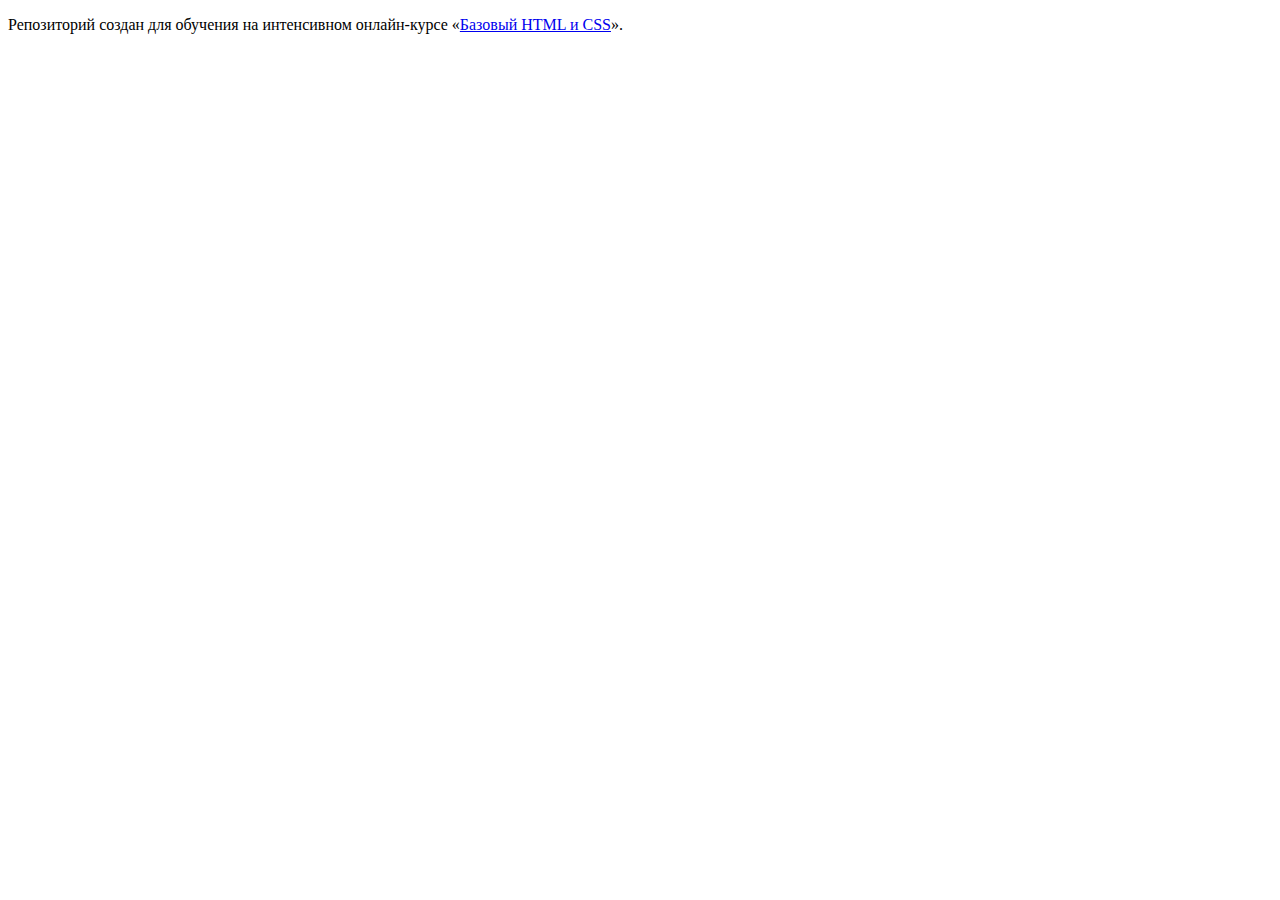
==== index.html @ 6481fabe ":hatching_chick:" ====
<!DOCTYPE html>
<html lang="ru">
  <head>
    <meta charset="utf-8">
    <title>HTML Academy: Барбершоп</title>
  </head>
  <body>

    <p>Репозиторий создан для обучения на интенсивном онлайн‑курсе «<a href="https://htmlacademy.ru/intensive/htmlcss">Базовый HTML и CSS</a>».</p>

  </body>
</html>
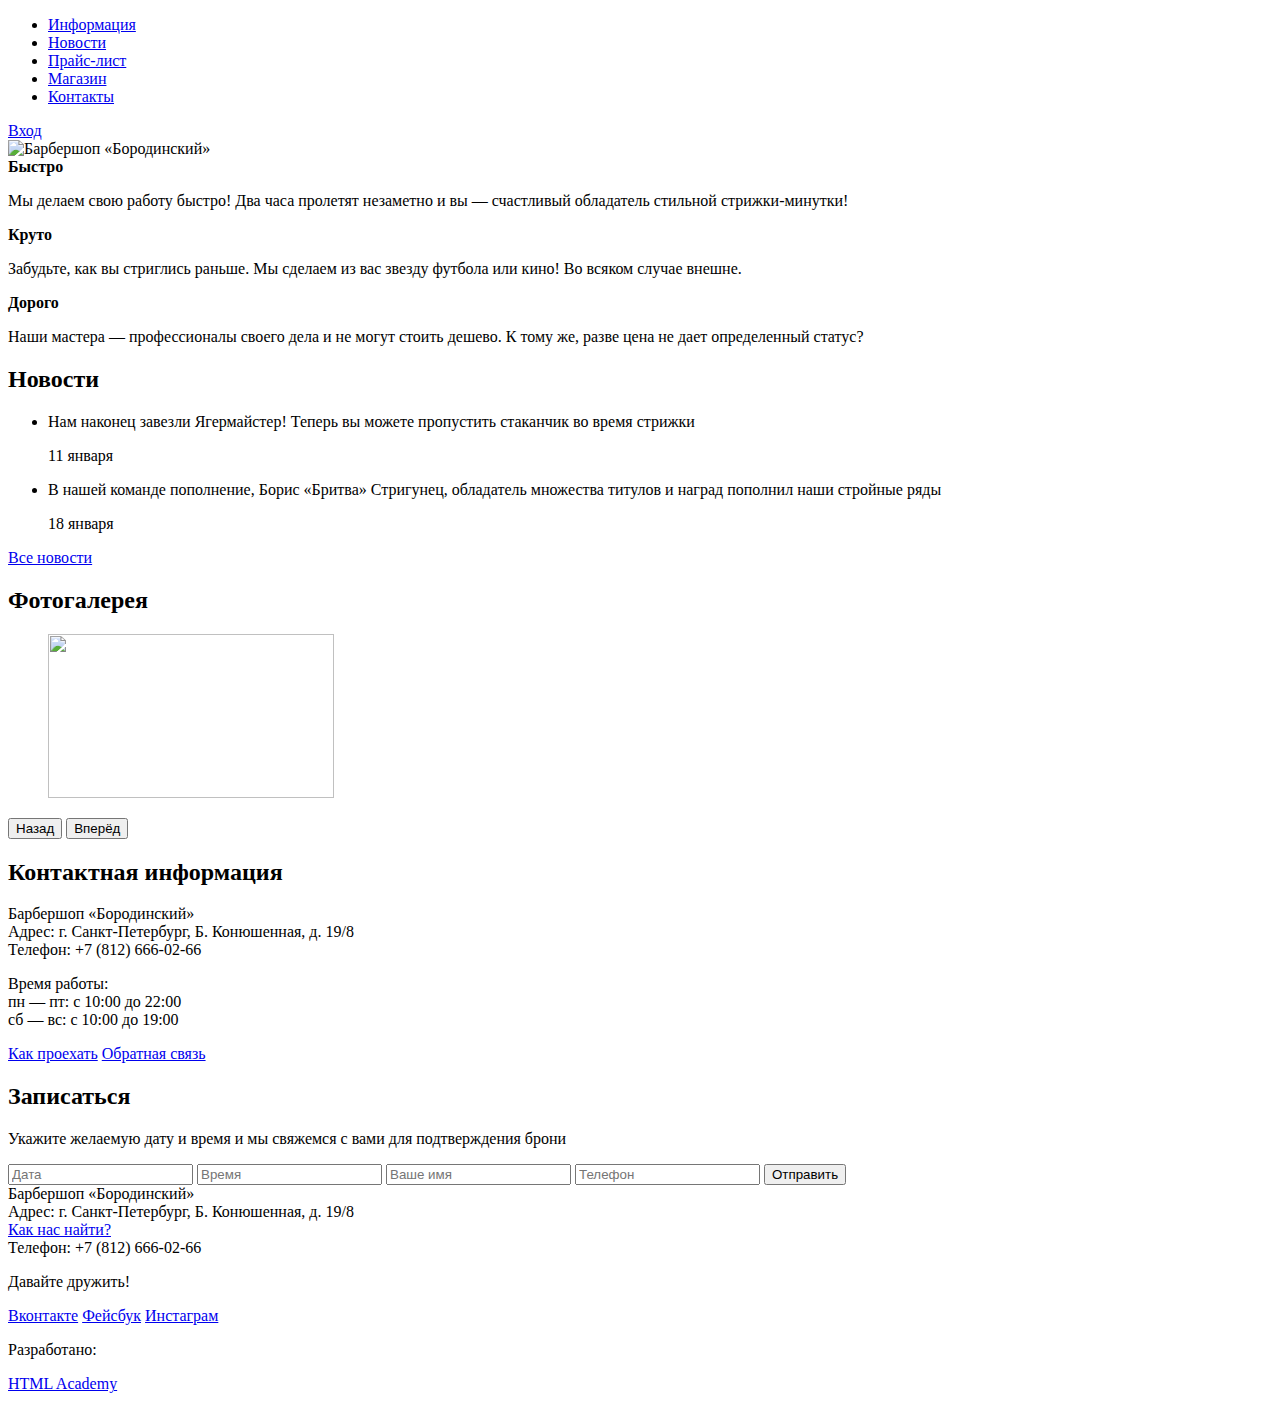
==== commit 454fd9ea: "Добавлен catalog-item.html и catalog.html" ====
--- a/index.html
+++ b/index.html
@@ -2,11 +2,127 @@
 <html lang="ru">
   <head>
     <meta charset="utf-8">
-    <title>HTML Academy: Барбершоп</title>
+    <title>Барбершоп «Бородинский»</title>
   </head>
   <body>
-
-    <p>Репозиторий создан для обучения на интенсивном онлайн‑курсе «<a href="https://htmlacademy.ru/intensive/htmlcss">Базовый HTML и CSS</a>».</p>
-
+    <header class="main-header">
+      <div class="container">
+        <nav class="main-navigation">
+          <ul>
+            <li>
+              <a href="#">Информация</a>
+            </li>
+            <li>
+              <a href="#">Новости</a>
+            </li>
+            <li>
+              <a href="#">Прайс-лист</a>
+            </li>
+            <li>
+              <a href="#">Магазин</a>
+            </li>
+            <li>
+              <a href="#">Контакты</a>
+            </li>
+          </ul>
+        </nav>
+        <div class="user-block">
+          <a class="login" href="#">Вход</a>
+        </div>
+      </div>
+    </header>
+    <main class="container">
+      <div class="index-logo">
+        <img src="img/index-logo.png" width="368" height="204" alt="Барбершоп «Бородинский»">
+      </div>
+      <section class="features">
+        <div class="features-item">
+          <b class="features-name">Быстро</b>
+          <p>Мы делаем свою работу быстро! Два часа пролетят незаметно и вы — счастливый обладатель стильной стрижки-минутки!</p>
+        </div>
+        <div class="features-item">
+          <b class="features-name">Круто</b>
+          <p>Забудьте, как вы стриглись раньше. Мы сделаем из вас звезду футбола или кино! Во всяком случае внешне.</p>
+        </div>
+        <div class="features-item">
+          <b class="features-name">Дорого</b>
+          <p>Наши мастера — профессионалы своего дела и не могут стоить дешево. К тому же, разве цена не дает определенный статус?</p>
+        </div>
+      </section>
+      <div class="index-content">
+        <div class="index-content-left">
+          <h2 class="index-content-title">Новости</h2>
+          <ul class="news-preview">
+            <li>
+              <p>Нам наконец завезли Ягермайстер! Теперь вы можете пропустить стаканчик во время стрижки</p>
+              <time datetime="2016-01-11">11 января</time>
+            </li>
+            <li>
+              <p>В нашей команде пополнение, Борис «Бритва» Стригунец, обладатель множества титулов и наград пополнил наши стройные ряды</p>
+              <time datetime="2016-01-18">18 января</time>
+            </li>
+          </ul>
+          <a class="btn" href="#">Все новости</a>
+        </div>
+        <div class="index-content-right">
+          <h2 class="index-content-title">Фотогалерея</h2>
+          <div class="gallery">
+            <figure class="gallery-content">
+              <img src="img/photo-1.jpg" width="286" height="164" alt="">
+            </figure>
+            <button class="btn gallery-prev" type="button">Назад</button>
+            <button class="btn gallery-next" type="button">Вперёд</button>
+          </div>
+        </div>
+      </div>
+      <div class="index-content">
+        <div class="index-content-left">
+          <h2 class="index-content-title">Контактная информация</h2>
+          <p>
+            Барбершоп «Бородинский»<br>
+            Адрес: г. Санкт-Петербург, Б. Конюшенная, д. 19/8<br>
+            Телефон: +7 (812) 666-02-66
+          </p>
+          <p>
+            Время работы:<br>
+            пн — пт: с 10:00 до 22:00<br>
+            сб — вс: с 10:00 до 19:00
+          </p>
+          <a class="btn" href="#">Как проехать</a>
+          <a class="btn" href="#">Обратная связь</a>
+        </div>
+        <div class="index-content-right">
+          <h2 class="index-content-title">Записаться</h2>
+          <p>Укажите желаемую дату и время и мы свяжемся с вами для подтверждения брони</p>
+          <form class="appointment-form" action="https://echo.htmlacademy.ru" method="post">
+            <input type="text" name="date" value="" placeholder="Дата">
+            <input type="text" name="time" value="" placeholder="Время">
+            <input type="text" name="name" value="" placeholder="Ваше имя">
+            <input type="tel" name="phone" value="" placeholder="Телефон">
+            <button class="btn" type="submit">Отправить</button>
+          </form>
+        </div>
+      </div>
+    </main>
+    <footer class="main-footer">
+      <div class="container">
+        <section class="footer-contacts">
+          Барбершоп «Бородинский»<br>
+          Адрес: г. Санкт-Петербург, Б. Конюшенная, д. 19/8<br>
+          <a href="#">Как нас найти?</a><br>
+          Телефон: +7 (812) 666-02-66
+        </section>
+        <section class="footer-social">
+          <p>Давайте дружить!</p>
+          <a class="social-btn social-btn-vk" href="#">Вконтакте</a>
+          <a class="social-btn social-btn-fb" href="#">Фейсбук</a>
+          <a class="social-btn social-btn-inst" href="#">Инстаграм</a>
+        </section>
+        <section class="footer-copyright">
+          <p>Разработано:</p>
+          <a class="btn" href="https://htmlacademy.ru">HTML Academy</a>
+        </section>
+      </div>
+    </footer>
   </body>
 </html>
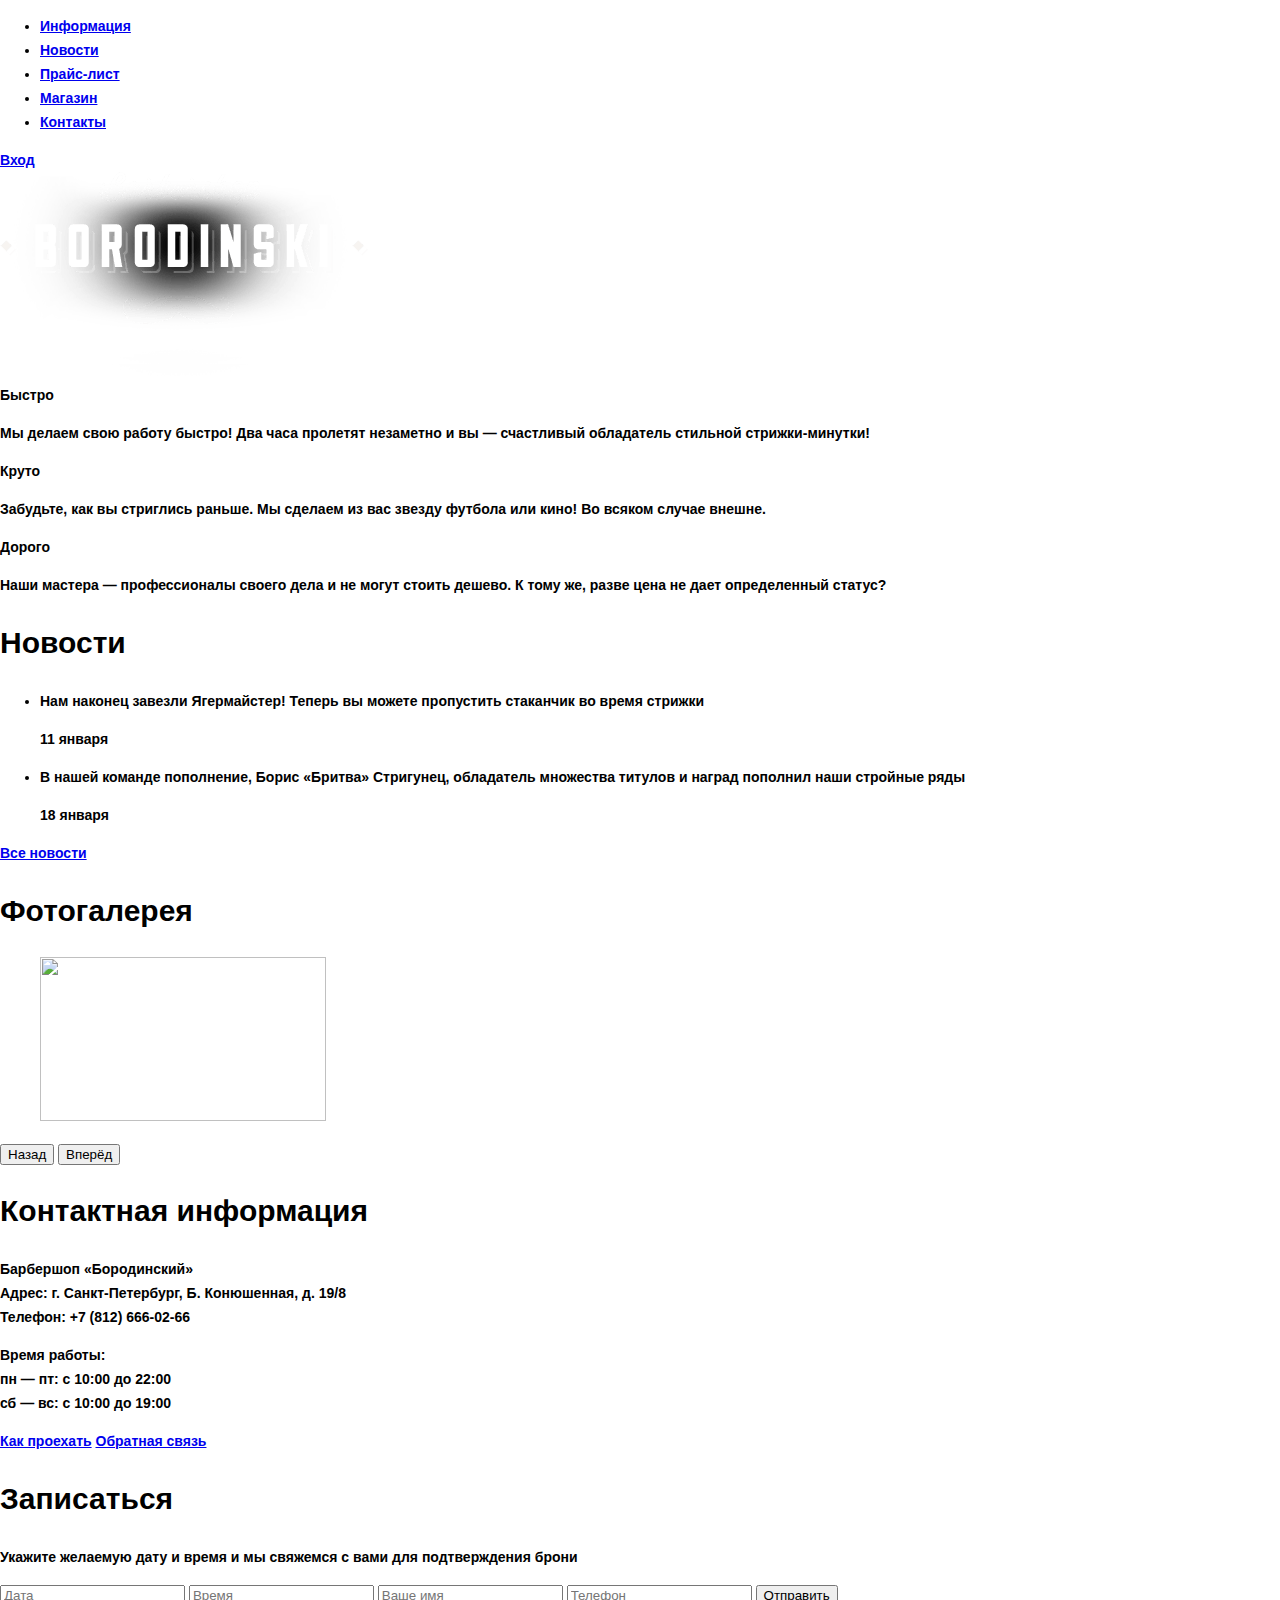
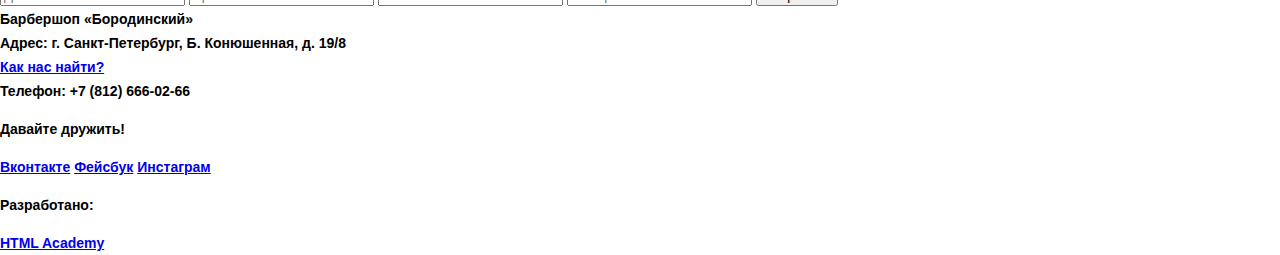
==== commit d181ef04: "Добавила  и подключила стили, нарезала графику" ====
--- a/index.html
+++ b/index.html
@@ -3,6 +3,7 @@
   <head>
     <meta charset="utf-8">
     <title>Барбершоп «Бородинский»</title>
+    <link rel="stylesheet" type="text/css" href="css/style.css">
   </head>
   <body>
     <header class="main-header">
@@ -33,7 +34,7 @@
     </header>
     <main class="container">
       <div class="index-logo">
-        <img src="img/index-logo.png" width="368" height="204" alt="Барбершоп «Бородинский»">
+        <img src="img/BORODINSKI Logo.png" width="368" height="204" alt="Барбершоп «Бородинский»">
       </div>
       <section class="features">
         <div class="features-item">
--- a/css/style.css
+++ b/css/style.css
@@ -0,0 +1,15 @@
+body {
+	margin: 0;
+	padding: 0;
+	font-size: 14px;
+	font-weight: bold;
+	font-style: normal;
+	color: #000000;
+	font-family: "PT Sans Narrow", "Arial", serif;
+	line-height: 24px;
+
+}
+h2 {
+	font-size: 30px;
+	line-height: 42px;
+}
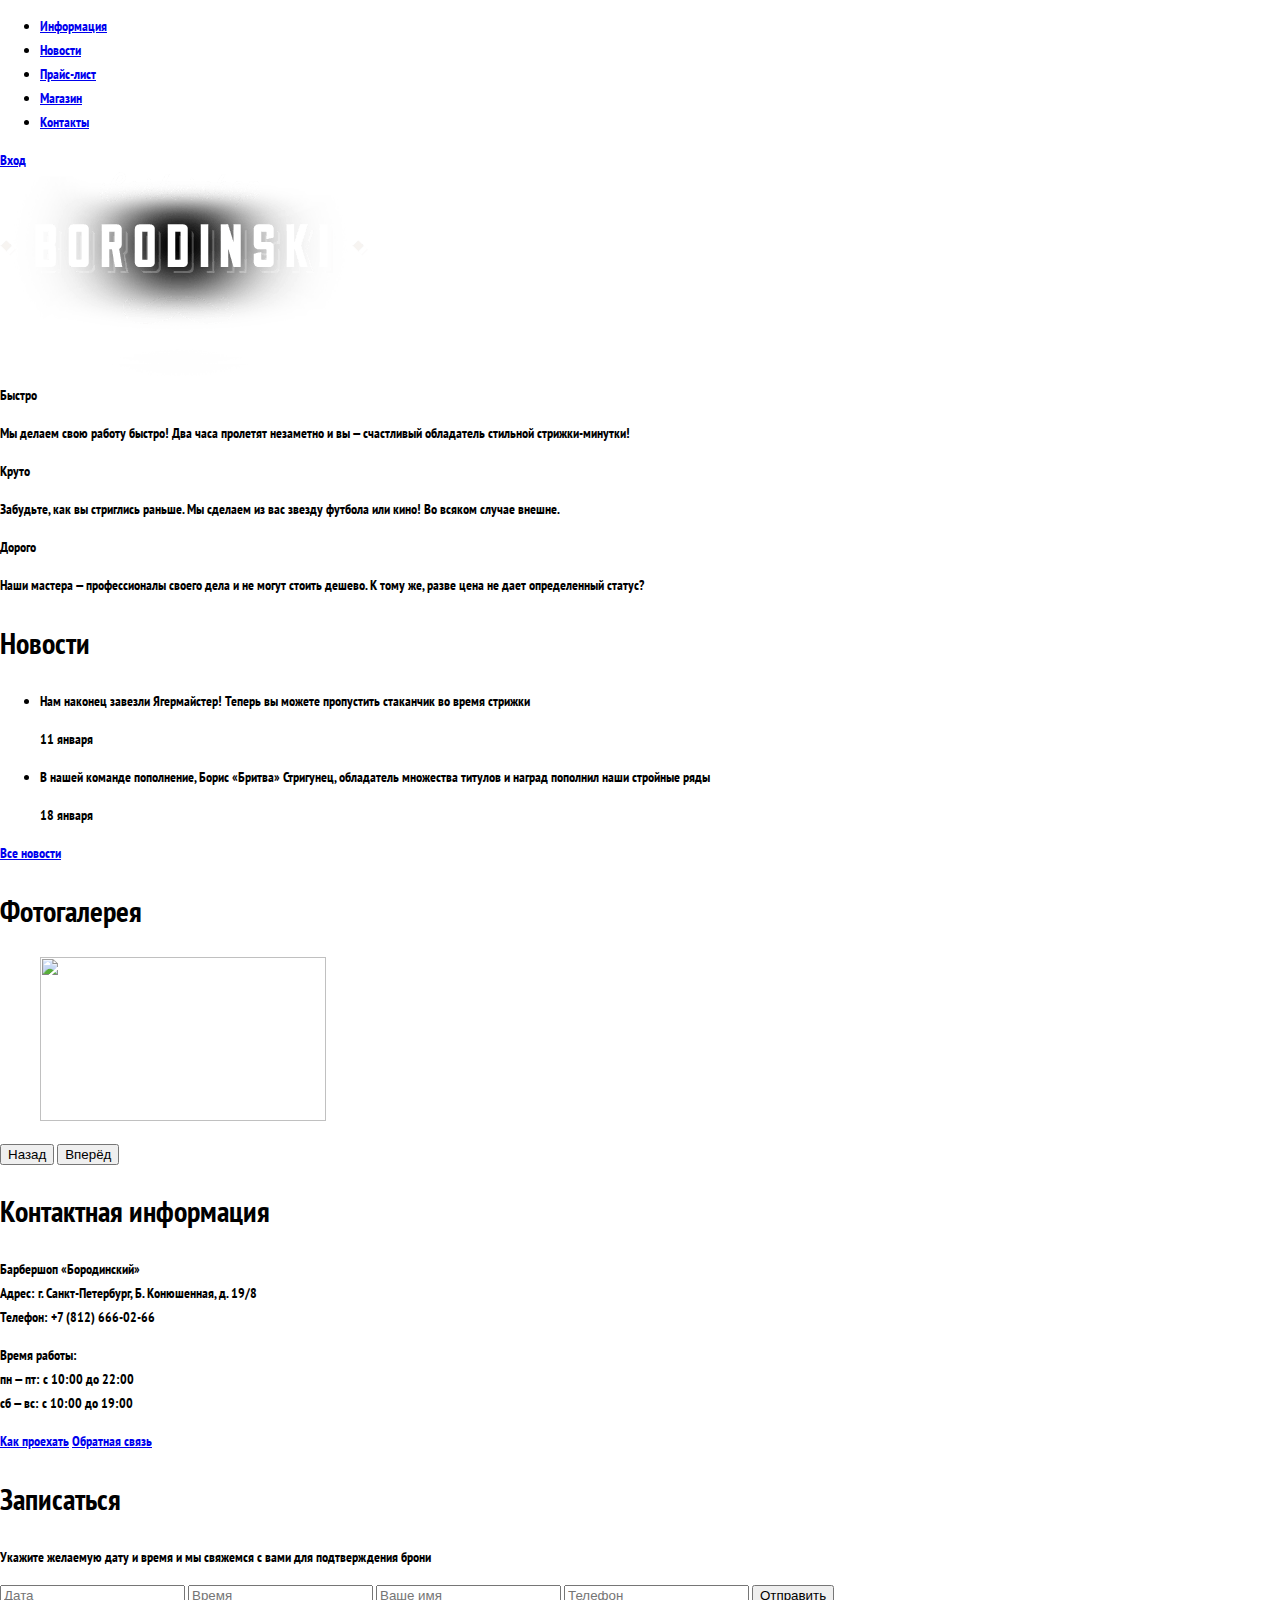
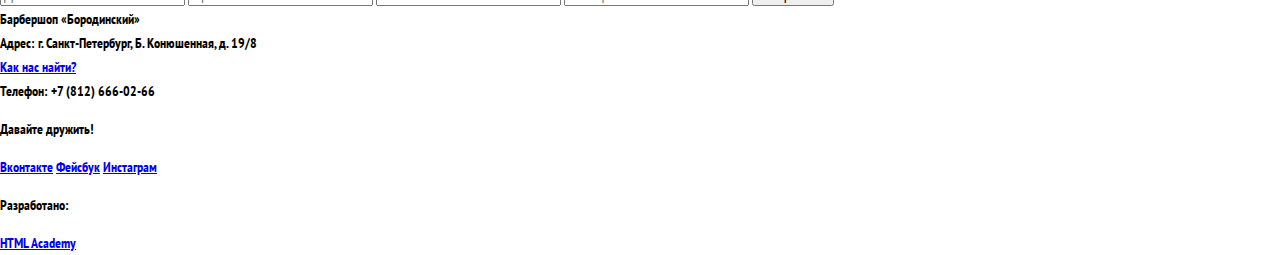
==== commit 7535cd31: "подключила шрифты" ====
--- a/index.html
+++ b/index.html
@@ -3,6 +3,7 @@
   <head>
     <meta charset="utf-8">
     <title>Барбершоп «Бородинский»</title>
+    <link href="https://fonts.googleapis.com/css?family=PT+Sans+Narrow:400,700" rel="stylesheet">
     <link rel="stylesheet" type="text/css" href="css/style.css">
   </head>
   <body>
--- a/css/style.css
+++ b/css/style.css
@@ -9,7 +9,15 @@
 	line-height: 24px;
 
 }
+.container {
+	width:auto;
+}
+
 h2 {
 	font-size: 30px;
 	line-height: 42px;
+	font-weight: bold;
+	font-style: normal;
+	color: #000000;
+	font-family: "PT Sans Narrow", "Arial", serif;
 }
